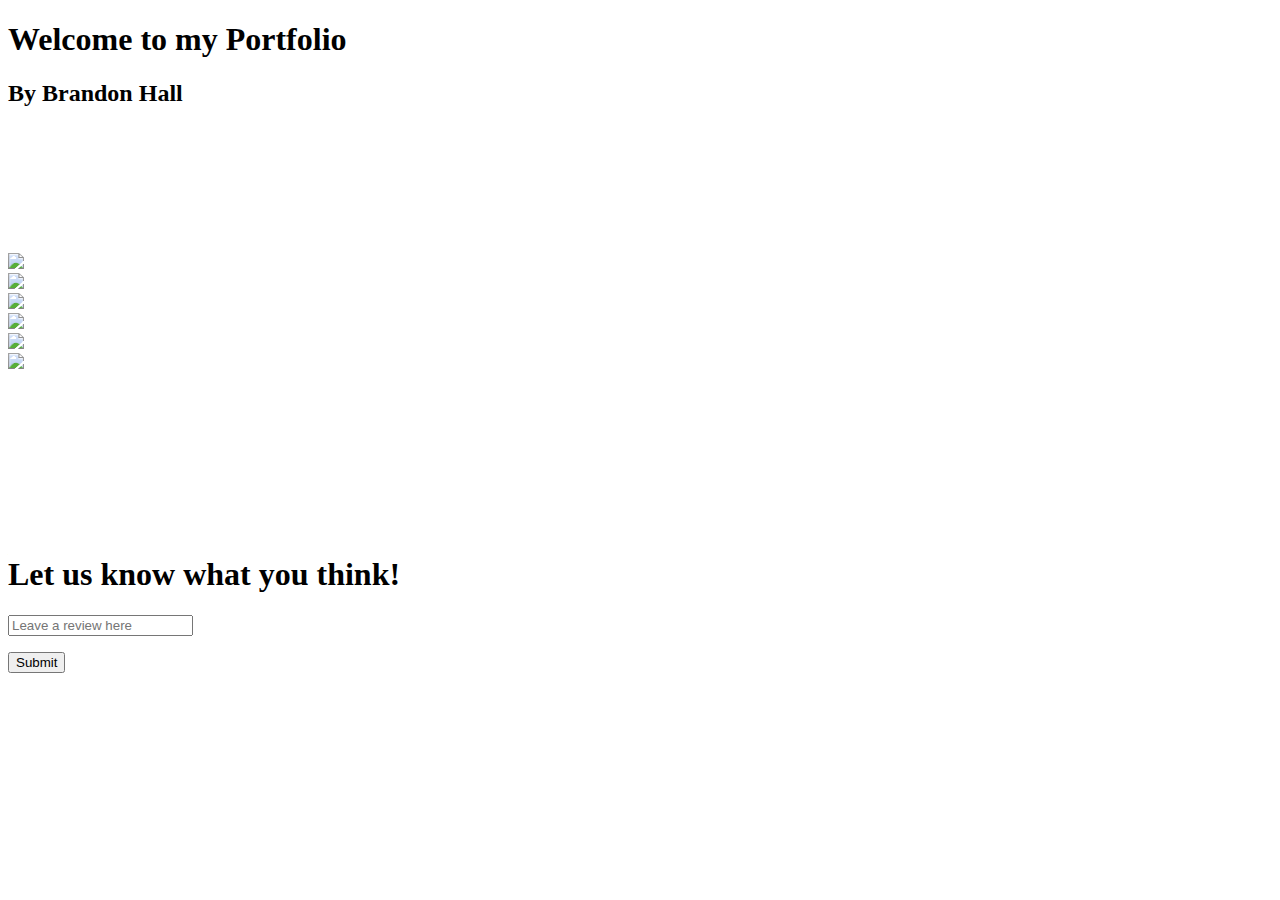
==== imageportfolio.html @ f7d681a4 "Add files via upload" ====
<!DOCTYPE html>
<html lang="en">
  <head>
    <meta charset="UTF-8" />
    <title>Brandons Portfolio</title>
    <link rel="stylesheet" href="css/practice.css" />
  </head>
  <body id="body1">
    <h1 id="page-title">Welcome to my Portfolio</h1>
    <h2 id="otherpagetitle">By Brandon Hall</h2>

    <br />
    <br />
    <br />

    <div>
      <div class="left">
        <img class="myimages" src="images/mustang3.jpg" alt="" />
      </div>

      <div class="right">
        <img class="myimages" src="images/mustang2.jpg" alt="" />
      </div>
    </div>

    <div>
      <div class="left">
        <img class="myimages" src="images/bmw1.jpg" alt="" />
      </div>

      <div class="right">
        <img class="myimages" src="images/bmwinterior.jpg" alt="" />
      </div>
    </div>

    <div>
      <div class="left">
        <img class="myimages" src="images/conor1.jpg" />
      </div>

      <div class="right">
        <img class="myimages" src="images/conor2.jpg" />
      </div>
    </div>

    <div>
      <div class="left">
        <img class="myimages" src="images/fire.jpg" />
      </div>

      <div class="right">
        <img class="myimages" src="images/erie.jpg" />
      </div>
    </div>

    <div>
      <div class="left">
        <img class="myimages" src="images/mac1.jpg" />
      </div>

      <div class="right">
        <img class="myimages" src="images/mac2.jpg" />
      </div>
    </div>

    <br />
    <br />
    <br />
    <br />
    <br />
    <br />
    <br />
    <br />
    <br />

    <h1 id="header">Let us know what you think!</h1>

    <form id="review">
      <p>
        <input type="text" placeholder="Leave a review here" />
      </p>
      <p>
          <input type="submit" />
      </p>
    </form>
  </body>
</html>
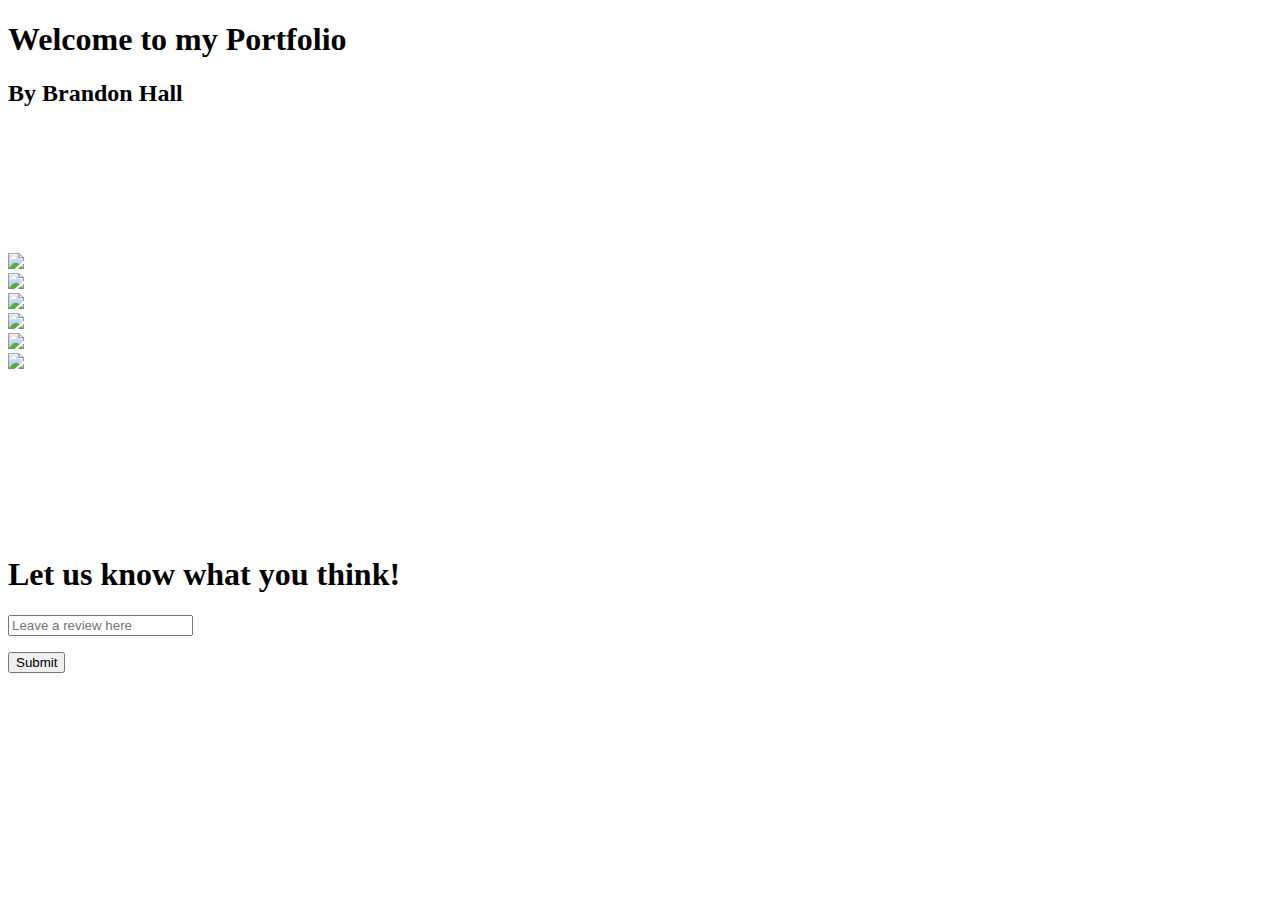
==== commit 6a138662: "Update imageportfolio.html" ====
--- a/imageportfolio.html
+++ b/imageportfolio.html
@@ -3,7 +3,7 @@
   <head>
     <meta charset="UTF-8" />
     <title>Brandons Portfolio</title>
-    <link rel="stylesheet" href="css/practice.css" />
+    <link rel="stylesheet" href="css/imageportfolio.css" />
   </head>
   <body id="body1">
     <h1 id="page-title">Welcome to my Portfolio</h1>
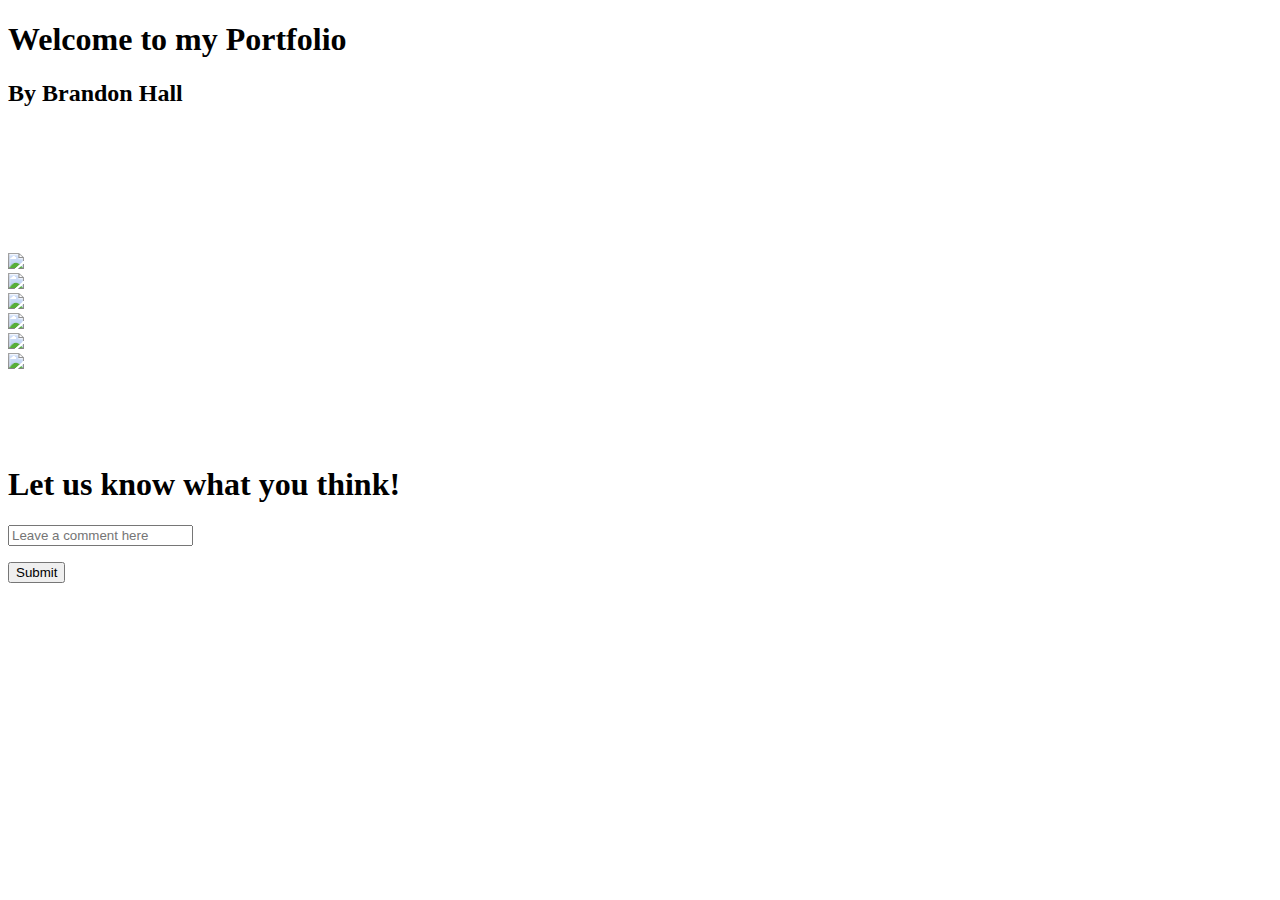
==== commit 8bb0a1a3: "Add files via upload" ====
--- a/imageportfolio.html
+++ b/imageportfolio.html
@@ -67,17 +67,12 @@
     <br />
     <br />
     <br />
-    <br />
-    <br />
-    <br />
-    <br />
-    <br />
 
     <h1 id="header">Let us know what you think!</h1>
 
     <form id="review">
       <p>
-        <input type="text" placeholder="Leave a review here" />
+        <input type="text" placeholder="Leave a comment here" />
       </p>
       <p>
           <input type="submit" />
